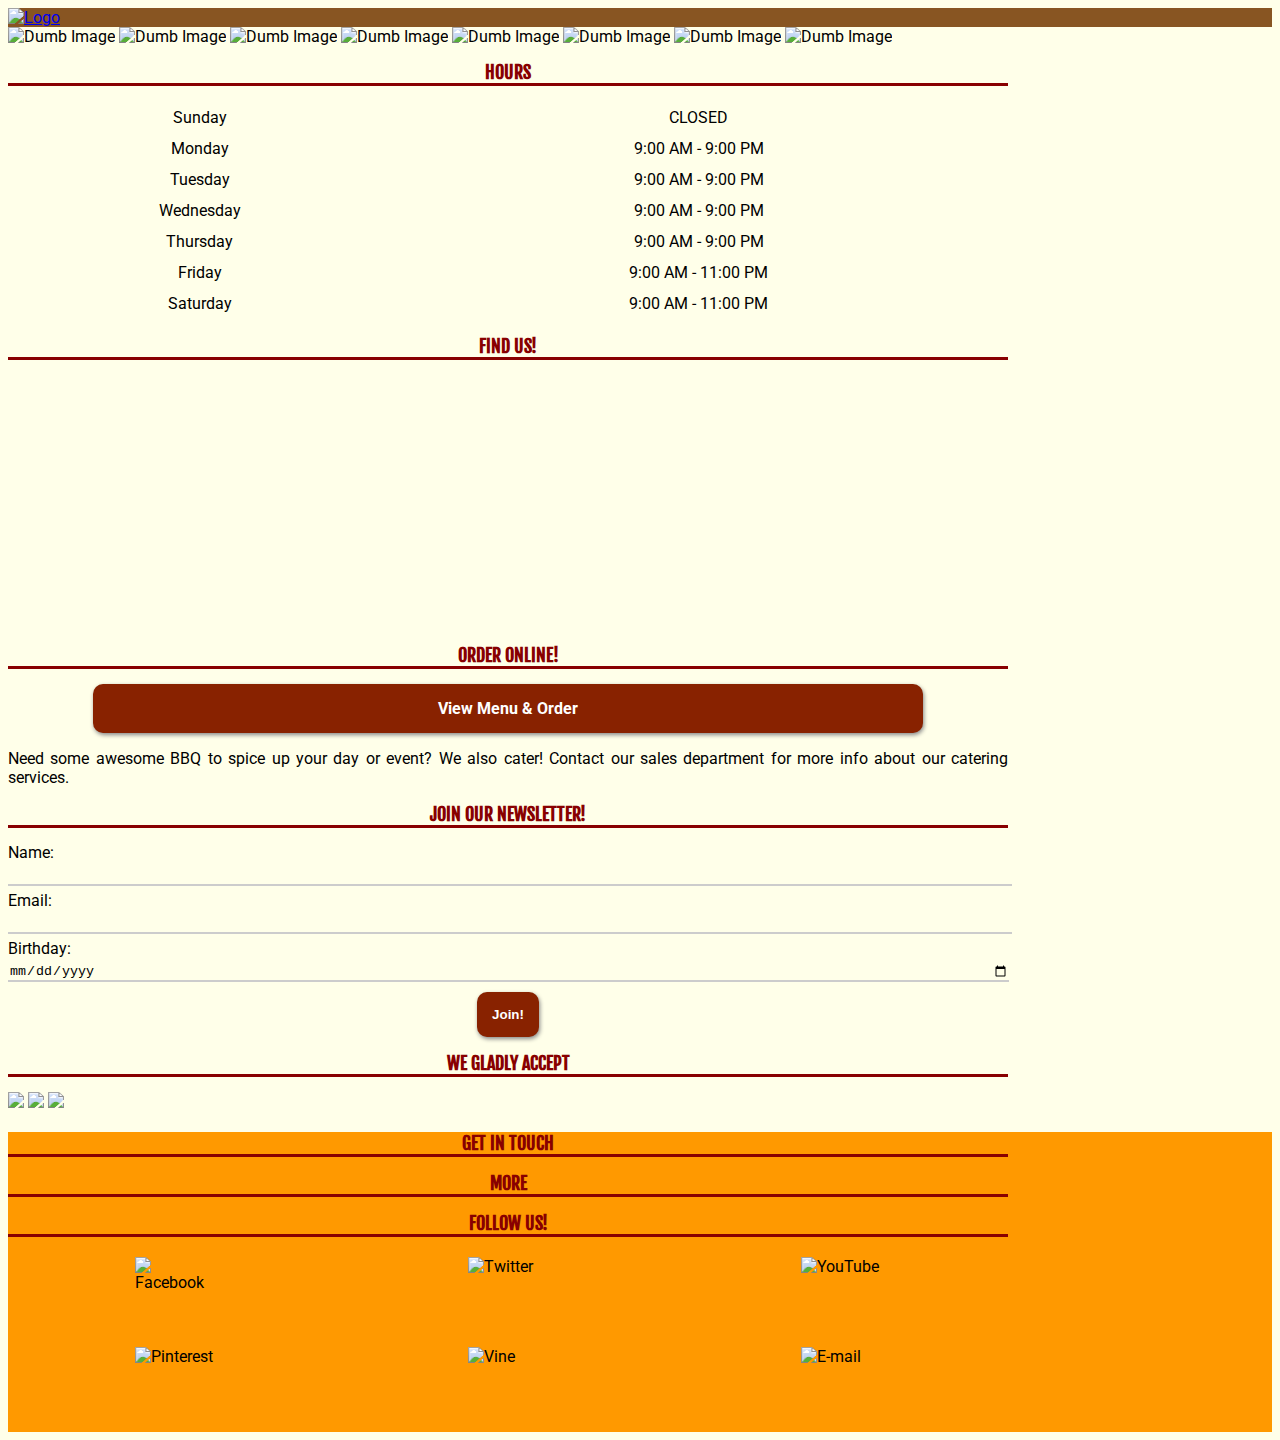
==== index.html @ 912916a4 "Removed navbar. Started button styling." ====
<!DOCTYPE html>

<html lang="en">
    
    <head>
        <title>Ben's BBQ: Home</title>
        <link rel="icon" href="img/favicon.png">
        
        <!-- Stylesheets -->
        <link rel="stylesheet" href="css/grid_6.css">
        <link rel="stylesheet" href="css/main.css">
        
        <link rel="stylesheet" href="css/owl.carousel.css">
        <link rel="stylesheet" href="css/owl.theme.default.css">
        
        <link href='https://fonts.googleapis.com/css?family=Roboto|Fjalla+One' rel='stylesheet' type='text/css'>
        
        <meta name="viewport" content="width=device-width, initial-scale=1, maximum-scale=1.0, user-scalable=0">
        <meta charset="utf-8">
    </head>

    <body>
        
        <header>
            <div class="container">
                <div class="row">
                    <div class="full">
<!--                    <div class="one-third">-->
                        <a href="index.html">
                            <img class="center" src="img/logo.png" id="logo" alt="Logo">
                        </a>
                    </div>
<!--
                    <div class="two-thirds">
                        <nav class="navbar static-mobile lower-left">
                            <ul>
                                <li><a href="index.html">Home</a></li>
                                <li><a href="menu.html">Menu</a></li>
                                <li><a href="order.html">Order</a></li>
                                <li><a href="about.html">About Us</a></li>
                            </ul>
                        </nav>
                    </div>
-->
                </div>
            </div>
        </header>
        
        <div class="container">
            
            <div class="row">
                
                <div class="full" id="carousel">
                    
                    <img src="img/carousel/1.jpg" alt="Dumb Image">
                    <img src="img/carousel/2.jpg" alt="Dumb Image">
                    <img src="img/carousel/3.jpg" alt="Dumb Image">
                    <img src="img/carousel/4.jpg" alt="Dumb Image">
                    <img src="img/carousel/5.jpg" alt="Dumb Image">
                    <img src="img/carousel/6.jpg" alt="Dumb Image">
                    <img src="img/carousel/7.jpg" alt="Dumb Image">
                    <img src="img/carousel/8.jpg" alt="Dumb Image">
                    
                </div>
                
            </div>
            
            <div class="row">
                
                <div class="one-third">
                    <h2>Hours</h2>
                    <table id="hours">
<!--
                        <tr>
                            <th>Day</th>
                            <th>Hours</th>
                        </tr>
-->
                        <tr>
                            <td>Sunday</td>
                            <td>CLOSED</td>
                        </tr>
                        <tr>
                            <td>Monday</td>
                            <td>9:00 AM - 9:00 PM</td>
                        </tr>
                        <tr>
                            <td>Tuesday</td>
                            <td>9:00 AM - 9:00 PM</td>
                        </tr>
                        <tr>
                            <td>Wednesday</td>
                            <td>9:00 AM - 9:00 PM</td>
                        </tr>
                        <tr>
                            <td>Thursday</td>
                            <td>9:00 AM - 9:00 PM</td>
                        </tr>
                        <tr>
                            <td>Friday</td>
                            <td>9:00 AM - 11:00 PM</td>
                        </tr>
                        <tr>
                            <td>Saturday</td>
                            <td>9:00 AM - 11:00 PM</td>
                        </tr>
                    </table>
                </div>
                
                <div class="two-thirds">
                    <h2>Find us!</h2>
                    <div id="map">
                        <iframe src="https://www.google.com/maps/embed?pb=!1m18!1m12!1m3!1d22026.519509523685!2d-82.35037798634762!3d34.8496507025007!2m3!1f0!2f0!3f0!3m2!1i1024!2i768!4f13.1!3m3!1m2!1s0x0000000000000000%3A0x4a2a6132903e4094!2sHaywood+Mall!5e0!3m2!1sen!2sus!4v1455640485703" frameborder="0" allowfullscreen class="center"></iframe>
                    </div>
                </div>
                
            </div>
            
            <div class="row">
                <div class="one-third">
                    <h2>Order Online!</h2>
                    
                    <a href="menu.html" class="menu-button buttons">
                        View Menu & Order
                    </a>
                    
                    <p>Need some awesome BBQ to spice up your day or event? We also cater! Contact our sales department for more info about our catering services.</p>
                </div>

                <div class="one-third">
                    <h2>Join our newsletter!</h2>
                    
                    <form id="news-signup" method="post" onsubmit="mail_signup(); return false;">
                        
                        Name: <input type="text" name="name" required><br>
                        Email: <input type="email" name="email" required><br>
                        Birthday: <input type="date" name="bday" required><br>
                        <input class="buttons" type="submit" value="Join!">
                        
                    </form>
                    
                    <div id="news-thanks">
                        <h3>&#10004; Thanks for signing up, <span id="news-thanks-name"></span>!</h3>
                        <p>You'll be hearing from us periodically. Keep an eye on your inbox for great deals!</p>
                    </div>
                </div>
                
                <div class="one-third">
                    <h2>We gladly accept</h2>
                    <img src="img/cards/mc.png">
                    <img src="img/cards/ae.png">
                    <img src="img/cards/vs.png">
                </div>
                
            </div>
            
        </div>
        
        <footer>
            <div class="container">
                <div class="row">
                    <div class="one-third">
                        <h2>Get in touch</h2>
                    </div>
                    <div class="one-third">
                        <h2>More</h2>
                    </div>
                    <div class="one-third">
                        <h2>Follow Us!</h2>
                        <div class="social">
                            <img src="img/social/fb.png" alt="Facebook">
                            <img src="img/social/twt.png" alt="Twitter">
                            <img src="img/social/yt.png" alt="YouTube">
                        </div>
                        <div class="social">
                            <img src="img/social/pnt.png" alt="Pinterest">
                            <img src="img/social/vin.png" alt="Vine">
                            <img src="img/social/em.png" alt="E-mail">
                        </div>
                    </div>
                </div>
            </div>
        </footer>
        
        
        <!-- JavaScript -->
        <script src="js/jquery-2.1.4.min.js"></script>
        <script src="js/owl.carousel.min.js"></script>
        <script>
            
            $("#carousel").owlCarousel({
                items : 1,
                margin : 10,
                loop : true,
                autoplay : true,
                autoplayTimeout : 2000, /* in miliseconds! */
                autoplayHoverPause : true,
                dots : true,
                nav : false
            });
        
        </script>
        <script src="js/mail_list.js"></script>
        
    </body>
    
</html>
---- css/main.css ----
/*** sectioning elements ***/

body {
    font-family: 'Roboto', sans-serif;
/*    background-color: #ee7;*/
    background-color: #ffffe9;
}

header {
    background-color: #852;
}

#logo {
    max-height: 150px;
    border: none;
    display: block;
}

main {
    /* I wouldn't recommend applying any styles to this
       section as the 'main' element is not supported
       in all browsers yet. */
}

footer {
    background-color: #f90;
    margin-top: 20px;
}

.container {
    max-width: 1000px;
}

.navbar {
    border-radius: 4px;
    background-color: #fb0;
}

.navbar a:link,
.navbar a:visited,
.navbar a:active,
.navbar a:hover {
    color: #900;
    font-weight: bold;
    display: block;
    border-radius: 10px;
    text-transform: uppercase;
}

.navbar li:hover {
    background-color: #f90;
    border-radius: 4px;
}

.navbar a:hover {
    background-color: inherit;
}

.navbar li {
/*    padding: 10px;*/
}

section {

}

aside {

}

/* Styles for the menu page. */

.stacktable.large-only {
    display: none;
}

.stacktable.small-only {
    display: table;
    /* border: 3px solid #000; */
    background-color: #f9f9f9;
    box-shadow: 0px 2px 2px #b1b1b1;
    padding: 5px;
    margin: 10px auto;
    border-radius: 3px;
}

.st-key {
    display: none;
}

.menu tbody tr:first-child {
    font-style: normal;
    font-weight: bold;
}

.menu-info td {
    font-style: italic;
/*    font-weight: normal;*/
    text-align: center;
}

.menu img {
    border-radius: 5px;
    overflow: hidden;
    display: block;
    width: 100%;
}

.st-val {
    width: 100%;
    font-style: normal;
}

.menu button {
    float: right;
}

#download-btn {
    display: block;
    background-color: #3df;
    color: #fff;
    font-size: 20px;
    font-weight: bold;
/*    width: 100%;*/
    max-width: 70px;
    text-align: center;
    margin: auto;
/*    height: 70px;*/
    padding: 15px;
    border-radius: 10px;
    overflow: hidden;
    text-decoration: none;
    border: none;
}

#download-btn img {
    float: left;
    height: 40px;
/*    margin-right: 5px;*/
}

/**** base styles ***/

h1, h2, h3, h4, h5, h6 {
    font-family: 'Fjalla One', sans-serif;
}

h1 {

}

h2 {
    text-align: center;
    border-bottom: 3px solid #800;
    color: #800;
    text-transform: uppercase;
    font-size: 18px;
}

h3 {
    text-align: center;
    border-bottom: 3px solid #006;
    color: #006;
    text-transform: uppercase;
    font-size: 18px;
}

h4 {

}

h5 {

}

h6 {

}

p {
    text-align: justify;
}

blockquote {

}

ol {

}

ul {

}

li {

}

table {

}

tr {

}

th {

}

td {

}

/*
#map {
    overflow: hidden;
    border-radius: 25px;
    border: 1px solid #000;
}
*/

#map iframe {
    height: 250px;
    width: 100%;
}

.row > * {
    border: none;
}

.menu-button {
    width: 80%;
    max-width: 100%;
}

#hours {
    width: 100%;
}

.buttons, button {
    padding: 15px;
    background-color: #820;
/*    background-color: #07f;*/
    text-align: center;
    color: #fff;
    font-weight: bold;
    text-decoration: none;
    border-radius: 10px;
    margin: 5px auto;
    display: block;
    outline: none;
    border: none;
    box-shadow: 1px 2px 4px #888;
}

#hours th, #hours td {
    text-align: center;
    padding: 5px;
}

#news-signup input {
    margin: 5px 0;
}

#news-signup input[type=submit] {
    margin: 0 auto;
    display: block;
    margin-top: 5px;
}

#news-signup input[type=text],
#news-signup input[type=date],
#news-signup input[type=email] {
    background-color: inherit;
    border: 0;
    border-bottom: 2px solid #080;
    outline: none;
    width: 100%;
}

/*
#news-signup input[type=text]:focus,
#news-signup input[type=date]:focus,
#news-signup input[type=email]:focus {
    border-bottom: 2px solid #da0;
}
*/

#news-signup input[type=text]:invalid,
#news-signup input[type=date]:invalid,
#news-signup input[type=email]:invalid {
    border-bottom: 2px solid #ccc;
}

#news-thanks {
    display: none;
    border: 1px solid #050;
    background-color: #cfc;
    padding: 10px;
    color: #050;
    text-align: center;
}

.social {
    display: flex;
    flex-direction: row;
}

.social img {
    padding-top: 0;
    width: 80px;
    height: 80px;
    margin: 0 auto;
    padding: 5px;
}

#pdf-icon {
    width: 4%;
    background-color: #3cf;
    padding: 5px;
}

/*** image styles ***/

img  {
	max-width: 100%;
}


/*** link styles ***/

a:link {

}

a:visited {

}

a:hover {

}

a:active {

}


/*** form styles (coming soon) ***/
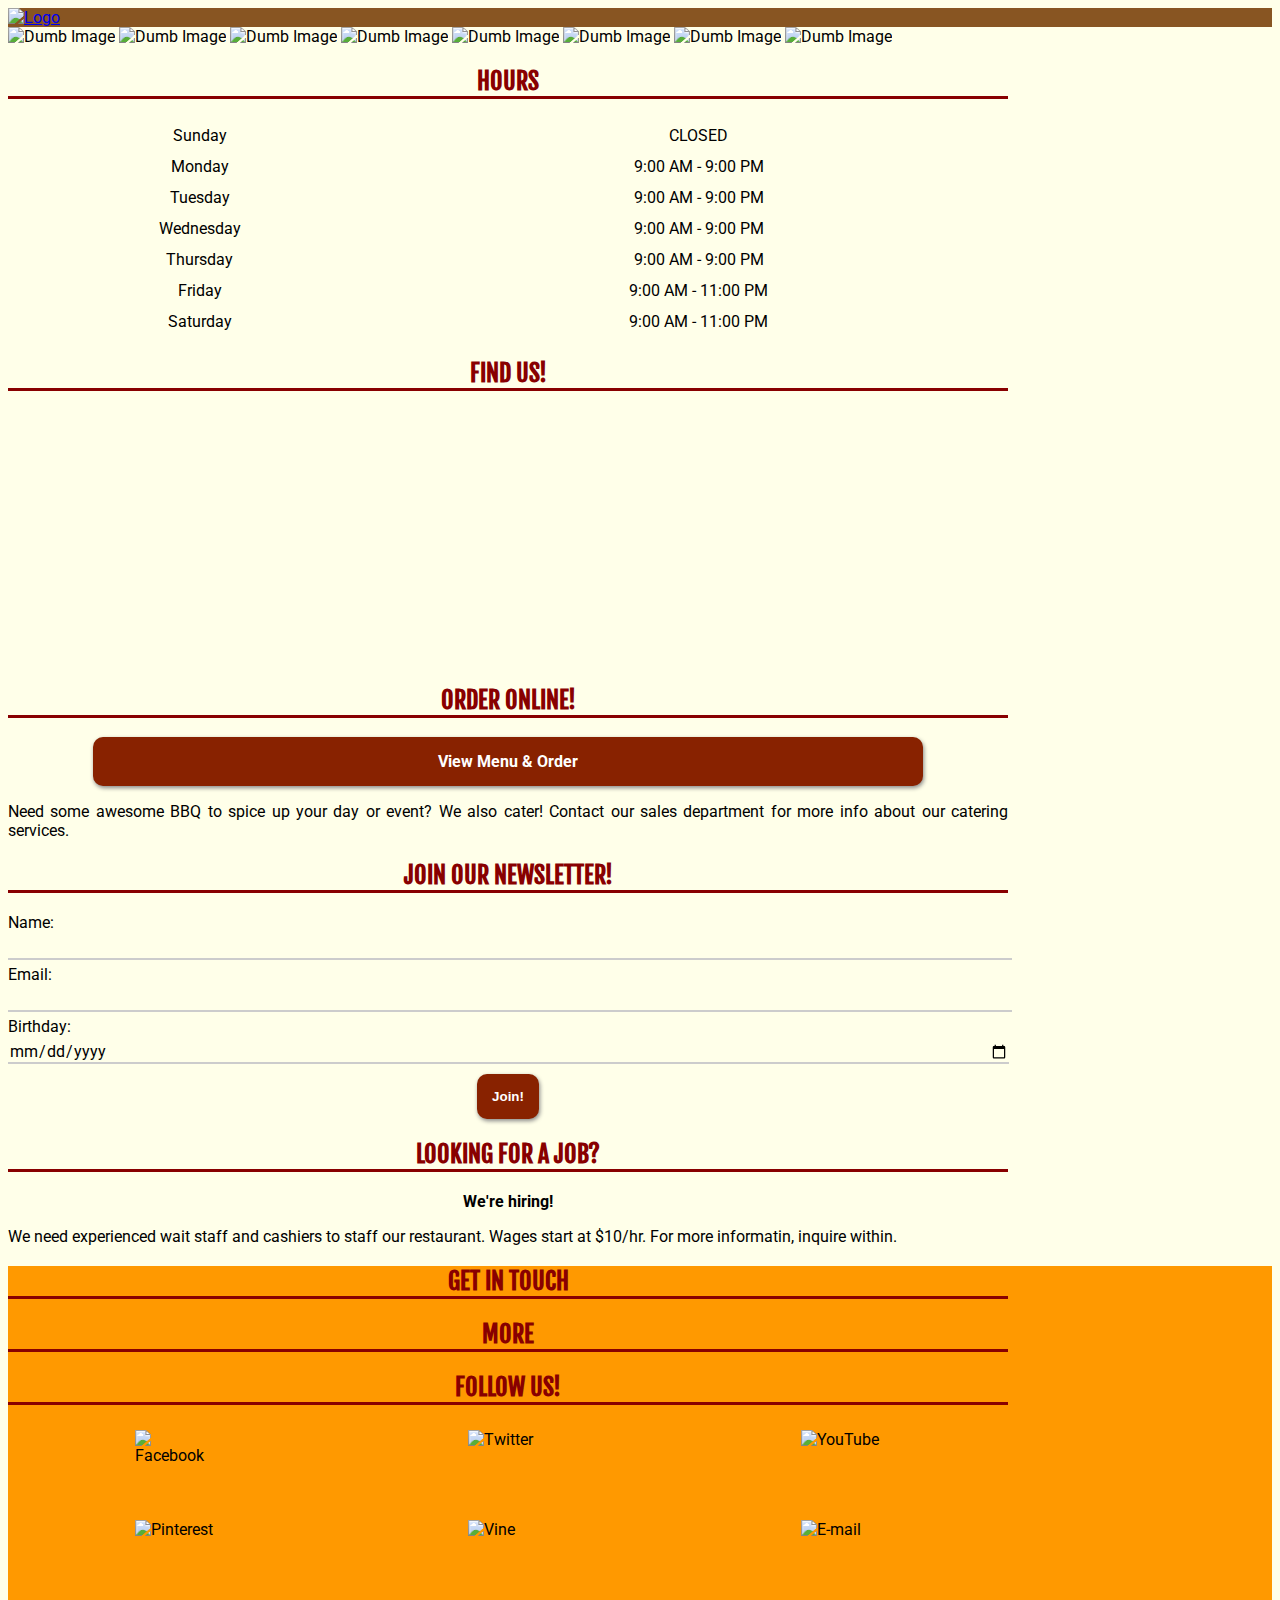
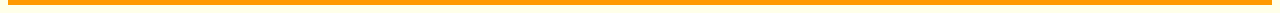
==== commit 0bbfb333: "Some final tweaks." ====
--- a/index.html
+++ b/index.html
@@ -146,10 +146,9 @@
                 </div>
                 
                 <div class="one-third">
-                    <h2>We gladly accept</h2>
-                    <img src="img/cards/mc.png">
-                    <img src="img/cards/ae.png">
-                    <img src="img/cards/vs.png">
+                    <h2>Looking for a job?</h2>
+                    <span class="bldctr">We're hiring!</span>
+                    <p>We need experienced wait staff and cashiers to staff our restaurant. Wages start at $10/hr. For more informatin, inquire within.</p>
                 </div>
                 
             </div>
--- a/css/main.css
+++ b/css/main.css
@@ -66,6 +66,14 @@
 
 aside {
 
+}
+
+.bldctr {
+    display: block;
+    margin: 0 auto;
+    text-align: center;
+    font-weight: bold;
+    width: 100%;
 }
 
 /* Styles for the menu page. */
@@ -133,6 +141,10 @@
     border: none;
 }
 
+#download-btn:active {
+    background-color: #9ff;
+}
+
 #download-btn img {
     float: left;
     height: 40px;
@@ -154,7 +166,7 @@
     border-bottom: 3px solid #800;
     color: #800;
     text-transform: uppercase;
-    font-size: 18px;
+    font-size: 24px;
 }
 
 h3 {
@@ -162,7 +174,7 @@
     border-bottom: 3px solid #006;
     color: #006;
     text-transform: uppercase;
-    font-size: 18px;
+    font-size: 20px;
 }
 
 h4 {
@@ -255,6 +267,10 @@
     box-shadow: 1px 2px 4px #888;
 }
 
+.buttons:active, button:active {
+    background-color: #a40;
+}
+
 #hours th, #hours td {
     text-align: center;
     padding: 5px;
@@ -269,6 +285,14 @@
     display: block;
     margin-top: 5px;
 }
+
+input[type=text],
+input[type=date],
+input[type=email] {
+    font-family: Roboto;
+    font-size: 16px;
+}
+
 
 #news-signup input[type=text],
 #news-signup input[type=date],
